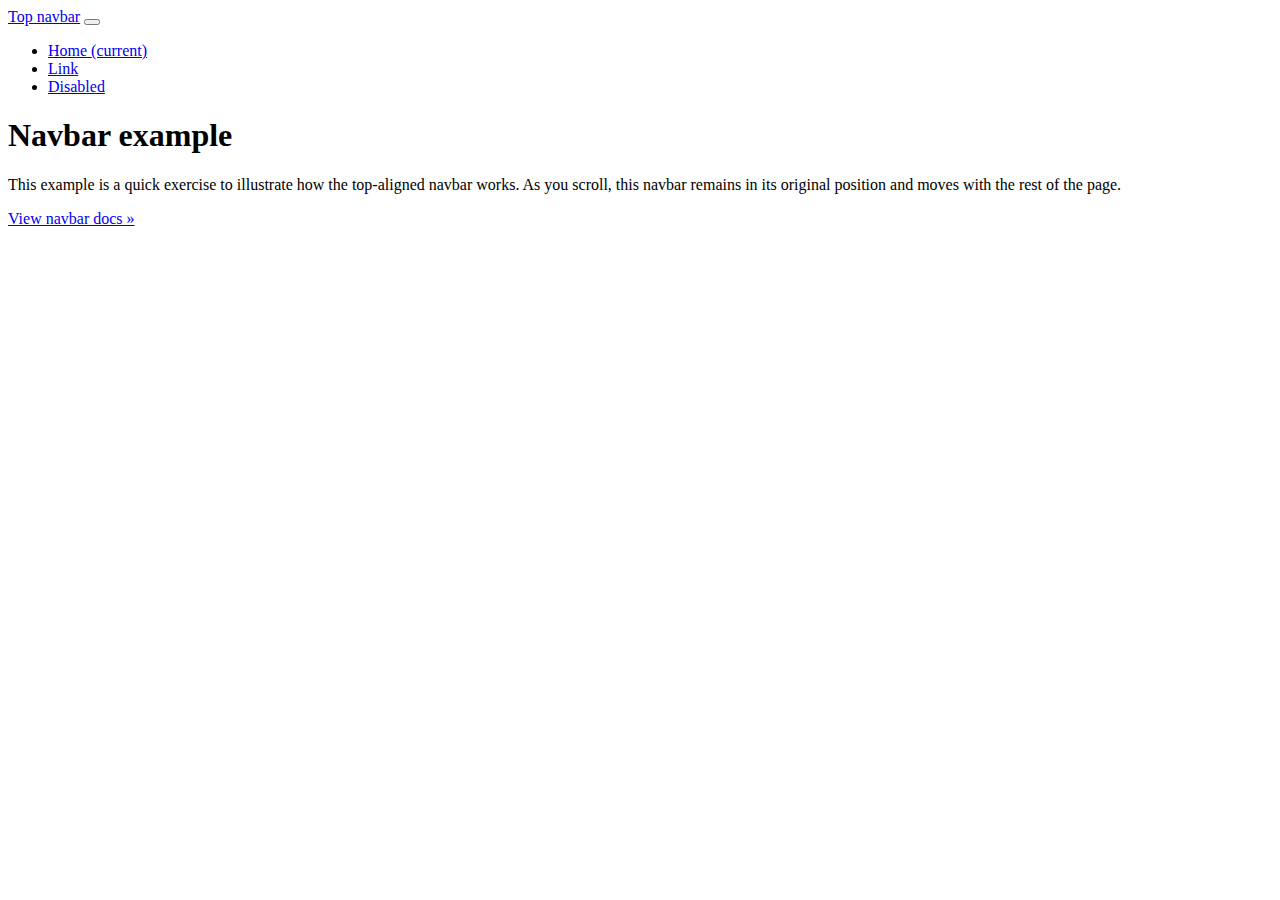
==== src/main/resources/templates/index.html @ 195d8e48 "更新" ====
<!doctype html>
<html lang="en">
<head>
    <meta charset="utf-8">
    <meta name="viewport" content="width=device-width, initial-scale=1, shrink-to-fit=no">
    <meta name="description" content="">
    <meta name="author" content="">
    <link rel="icon" href="../../../../favicon.ico">

    <title>Top navbar example for Bootstrap</title>
    <base href="http://localhost:63342/my-empty-project/static/">
    <!-- Bootstrap core CSS -->
    <link href="css/bootstrap/bootstrap.min.css" rel="stylesheet">

    <!-- Custom styles for this template -->
    <link href="css/navbar-top.css" rel="stylesheet">
</head>

<body>

<nav class="navbar navbar-expand-md navbar-dark bg-dark mb-4">
    <a class="navbar-brand" href="#">Top navbar</a>
    <button class="navbar-toggler" type="button" data-toggle="collapse" data-target="#navbarCollapse" aria-controls="navbarCollapse" aria-expanded="false" aria-label="Toggle navigation">
        <span class="navbar-toggler-icon"></span>
    </button>
    <div class="collapse navbar-collapse" id="navbarCollapse">
        <ul class="navbar-nav mr-auto">
            <li class="nav-item active">
                <a class="nav-link" href="#">Home <span class="sr-only">(current)</span></a>
            </li>
            <li class="nav-item">
                <a class="nav-link" href="#">Link</a>
            </li>
            <li class="nav-item">
                <a class="nav-link disabled" href="#">Disabled</a>
            </li>
        </ul>
    </div>
</nav>

<main role="main" class="container">
    <div class="jumbotron">
        <h1>Navbar example</h1>
        <p class="lead">This example is a quick exercise to illustrate how the top-aligned navbar works. As you scroll, this navbar remains in its original position and moves with the rest of the page.</p>
        <a class="btn btn-lg btn-primary" href="../../components/navbar/" role="button">View navbar docs &raquo;</a>
    </div>
</main>

<!-- Bootstrap core JavaScript
================================================== -->
<!-- Placed at the end of the document so the pages load faster -->
<script type="application/javascript" src="js/jquery/jquery-3.3.1.min.js"></script>
<script>window.jQuery || document.write('<script src="js/vendor/jquery-slim.min.js"><\/script>')</script>
<script src="js\bootstrap\bootstrap.min.js"></script>
</body>
</html>
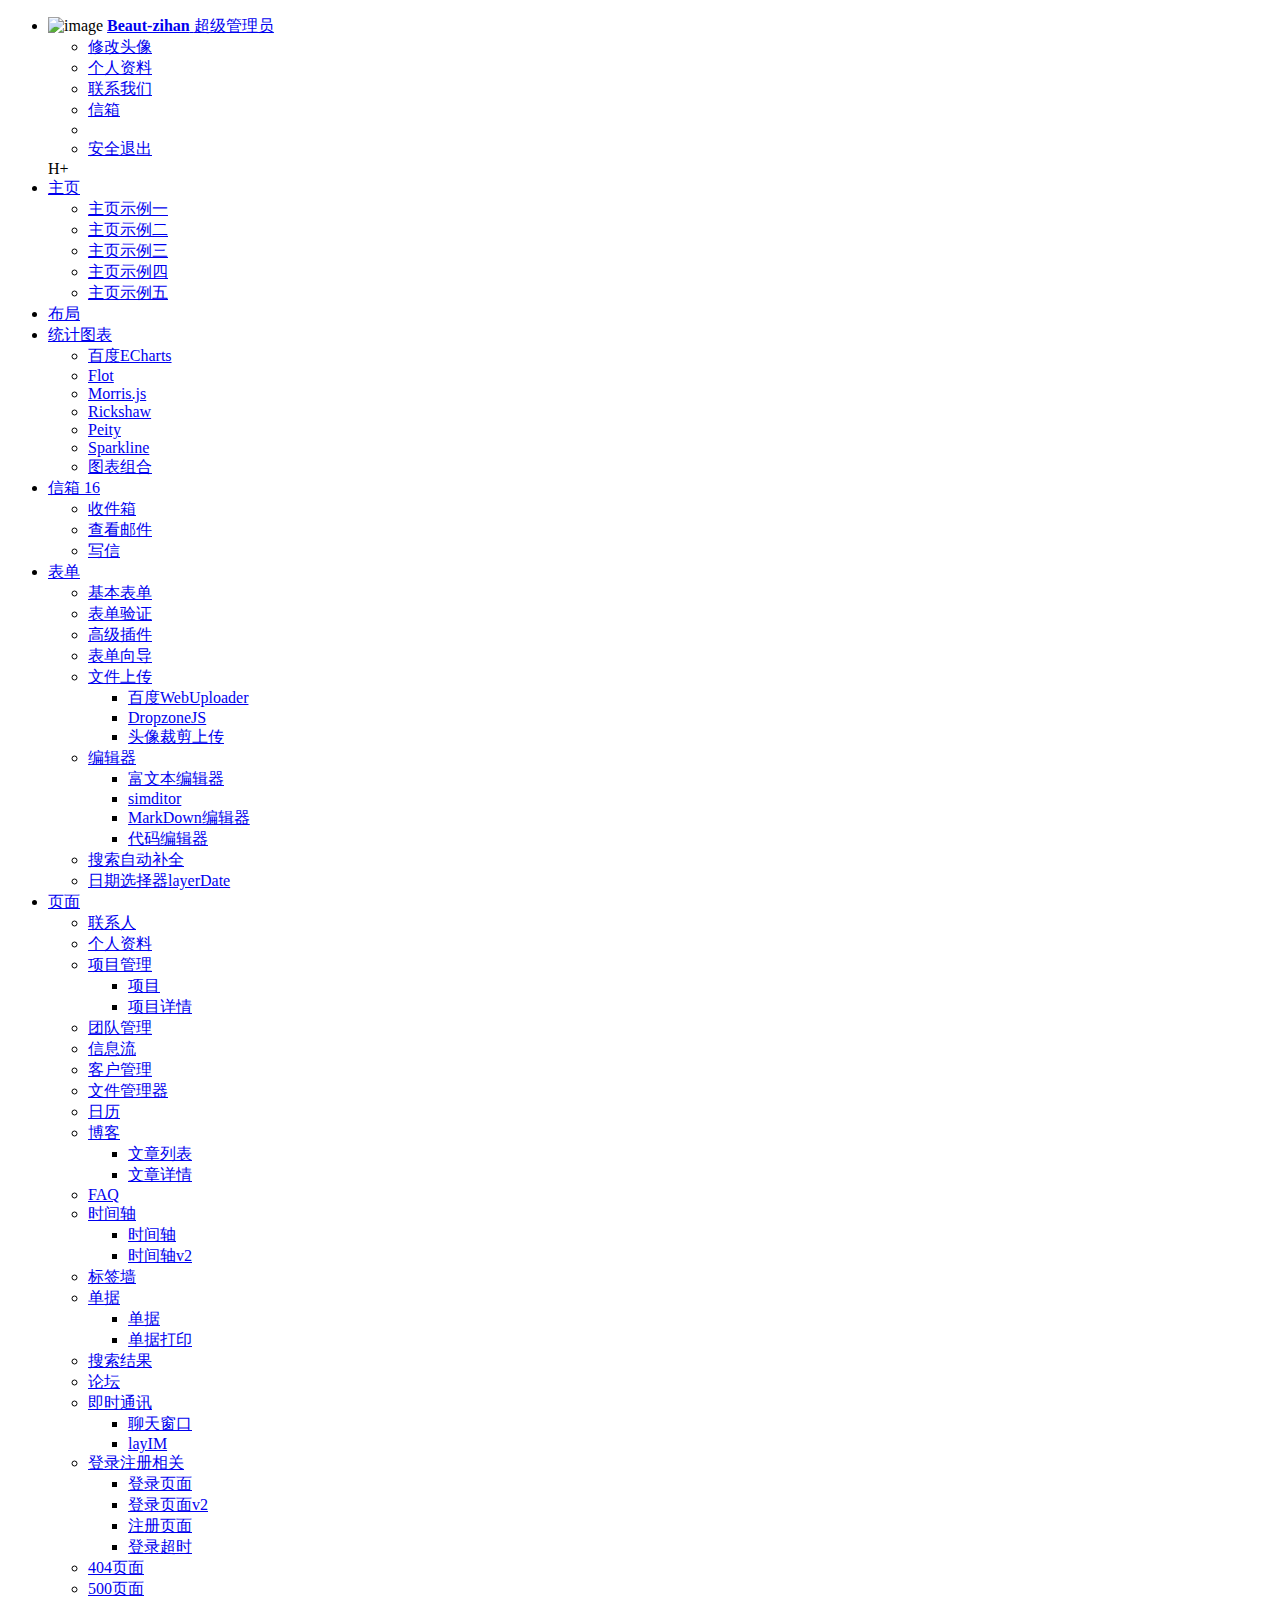
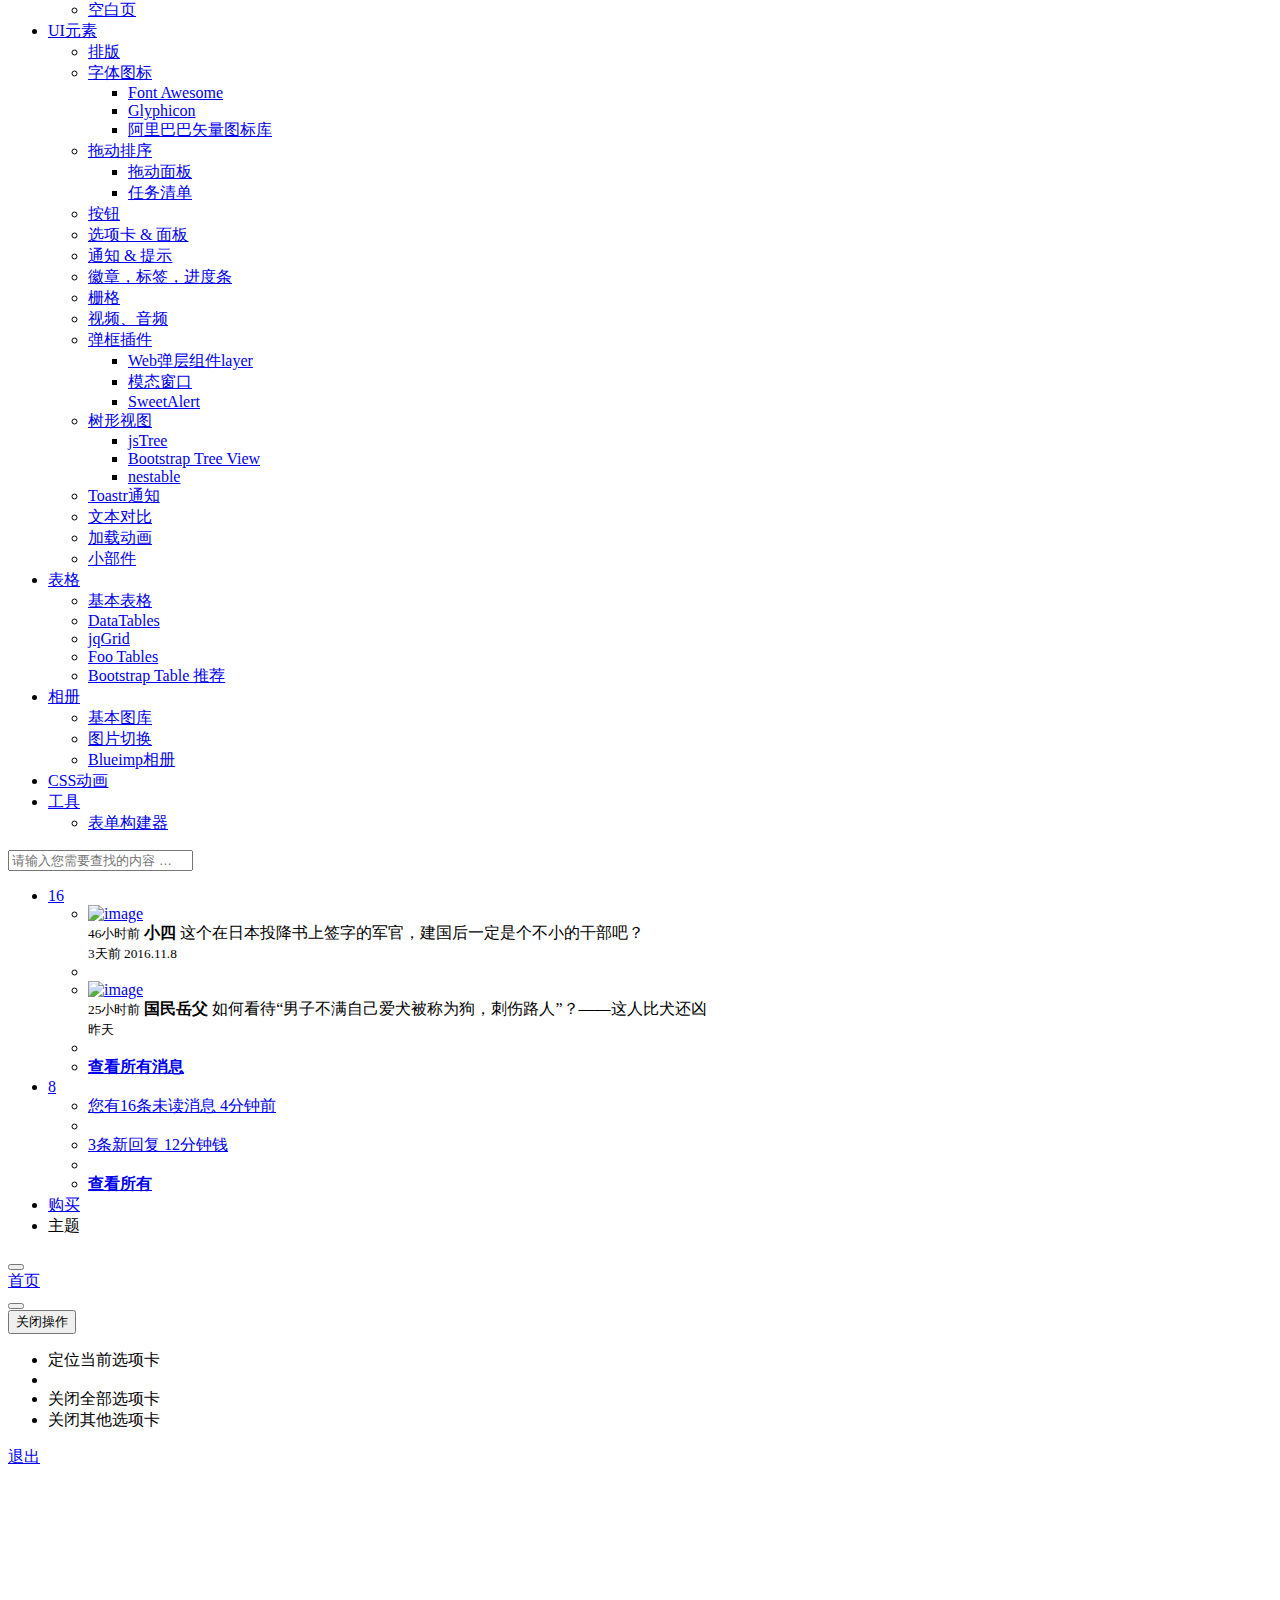
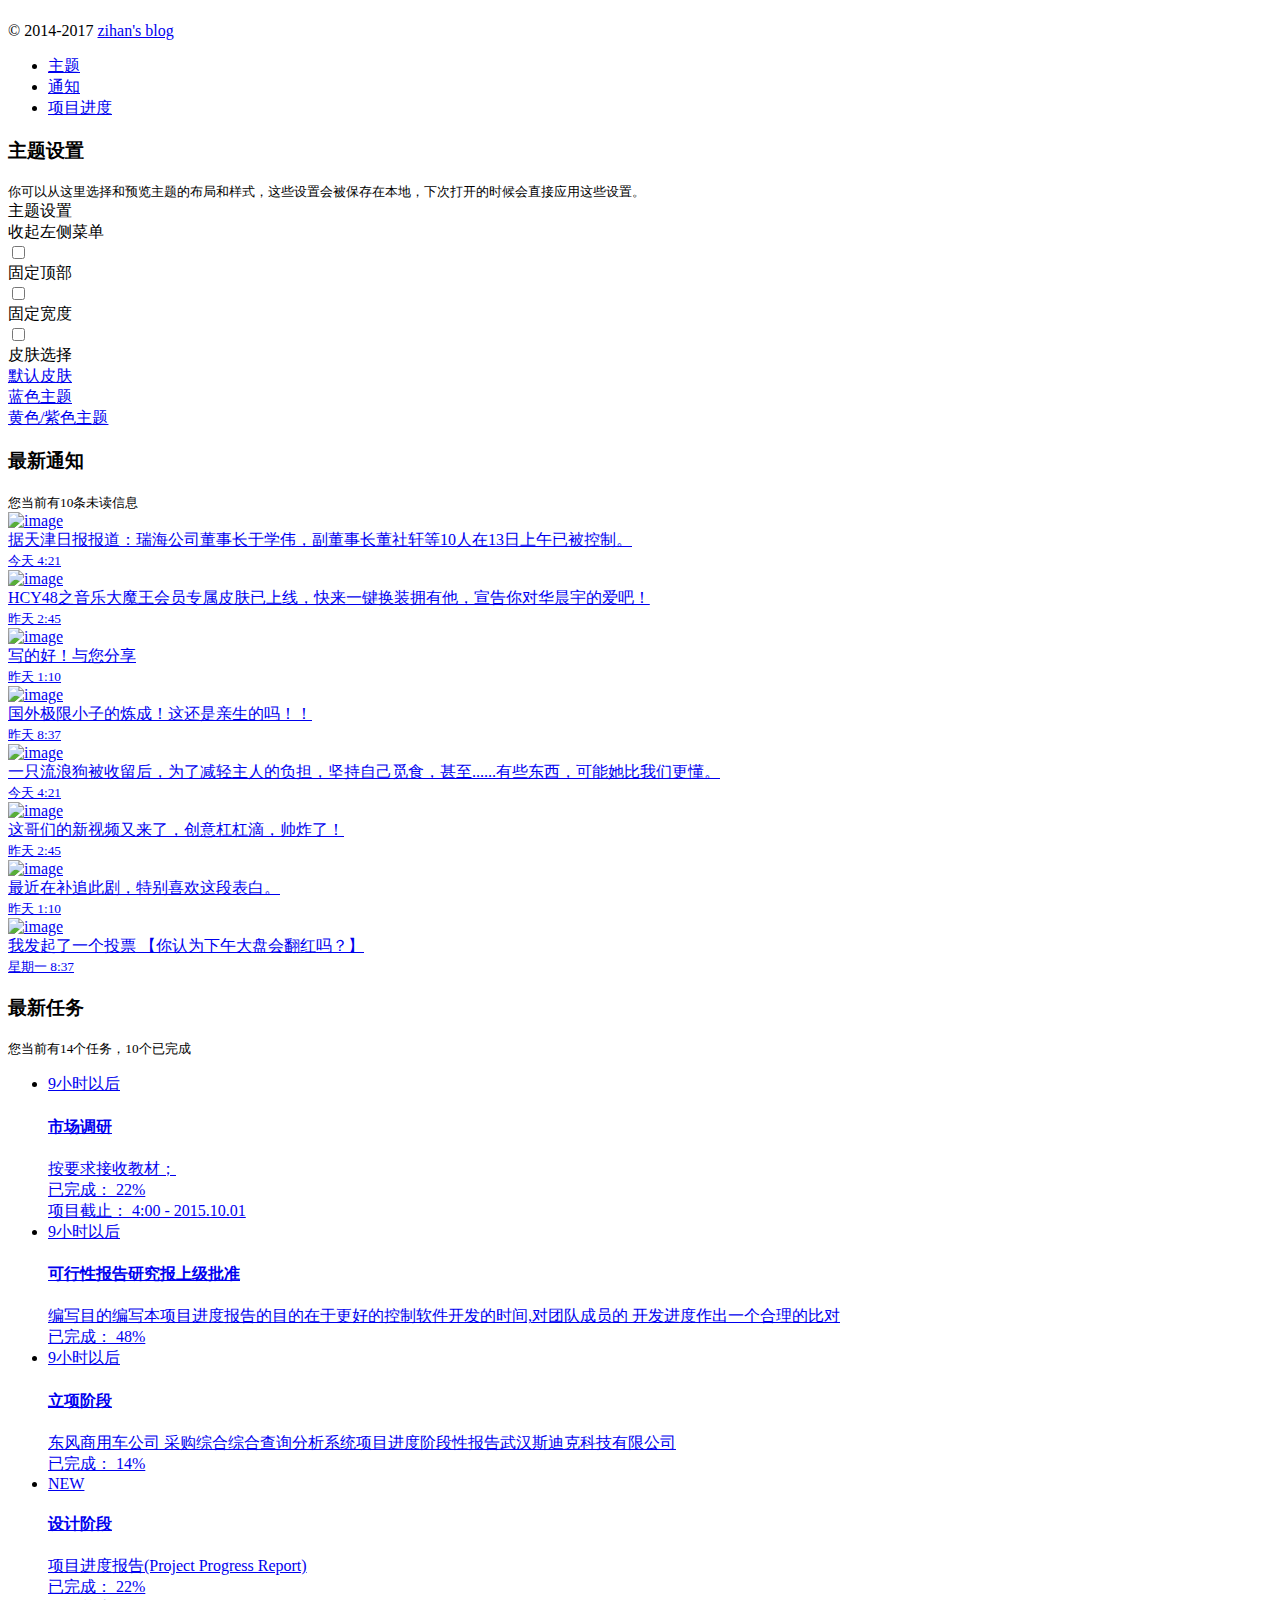
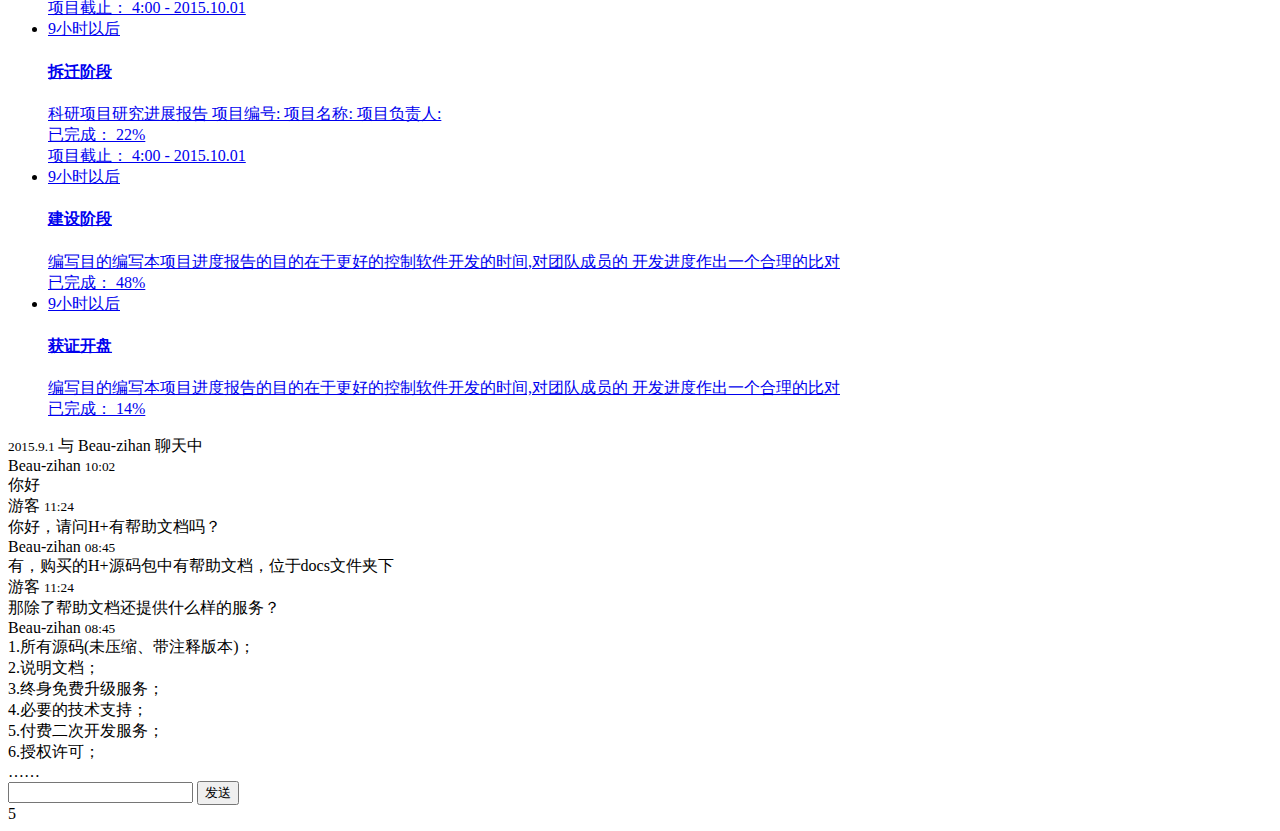
==== commit 4e612d4b: "更新" ====
--- a/src/main/resources/templates/index.html
+++ b/src/main/resources/templates/index.html
@@ -1,56 +1,935 @@
-<!doctype html>
-<html lang="en">
+<!DOCTYPE html>
+<html>
+
 <head>
     <meta charset="utf-8">
-    <meta name="viewport" content="width=device-width, initial-scale=1, shrink-to-fit=no">
-    <meta name="description" content="">
-    <meta name="author" content="">
-    <link rel="icon" href="../../../../favicon.ico">
-
-    <title>Top navbar example for Bootstrap</title>
+    <meta name="viewport" content="width=device-width, initial-scale=1.0">
+    <meta name="renderer" content="webkit">
+
+    <title>H+ 后台主题UI框架 - 主页</title>
     <base href="http://localhost:63342/my-empty-project/static/">
-    <!-- Bootstrap core CSS -->
-    <link href="css/bootstrap/bootstrap.min.css" rel="stylesheet">
-
-    <!-- Custom styles for this template -->
-    <link href="css/navbar-top.css" rel="stylesheet">
+    <meta name="keywords" content="H+后台主题,后台bootstrap框架,会员中心主题,后台HTML,响应式后台">
+    <meta name="description" content="H+是一个完全响应式，基于Bootstrap3最新版本开发的扁平化主题，她采用了主流的左右两栏式布局，使用了Html5+CSS3等现代技术">
+
+    <!--[if lt IE 9]>
+    <meta http-equiv="refresh" content="0;ie.html" />
+    <![endif]-->
+
+    <link rel="shortcut icon" href="favicon.ico"> <link href="css/bootstrap.min.css?v=3.3.6" rel="stylesheet">
+    <link href="css/font-awesome.min.css?v=4.4.0" rel="stylesheet">
+    <link href="css/animate.css" rel="stylesheet">
+    <link href="css/style.css?v=4.1.0" rel="stylesheet">
 </head>
 
-<body>
-
-<nav class="navbar navbar-expand-md navbar-dark bg-dark mb-4">
-    <a class="navbar-brand" href="#">Top navbar</a>
-    <button class="navbar-toggler" type="button" data-toggle="collapse" data-target="#navbarCollapse" aria-controls="navbarCollapse" aria-expanded="false" aria-label="Toggle navigation">
-        <span class="navbar-toggler-icon"></span>
-    </button>
-    <div class="collapse navbar-collapse" id="navbarCollapse">
-        <ul class="navbar-nav mr-auto">
-            <li class="nav-item active">
-                <a class="nav-link" href="#">Home <span class="sr-only">(current)</span></a>
-            </li>
-            <li class="nav-item">
-                <a class="nav-link" href="#">Link</a>
-            </li>
-            <li class="nav-item">
-                <a class="nav-link disabled" href="#">Disabled</a>
-            </li>
-        </ul>
+<body class="fixed-sidebar full-height-layout gray-bg" style="overflow:hidden">
+    <div id="wrapper">
+        <!--左侧导航开始-->
+        <nav class="navbar-default navbar-static-side" role="navigation">
+            <div class="nav-close"><i class="fa fa-times-circle"></i>
+            </div>
+            <div class="sidebar-collapse">
+                <ul class="nav" id="side-menu">
+                    <li class="nav-header">
+                        <div class="dropdown profile-element">
+                            <span><img alt="image" class="img-circle" src="img/profile_small.jpg" /></span>
+                            <a data-toggle="dropdown" class="dropdown-toggle" href="#">
+                                <span class="clear">
+                               <span class="block m-t-xs"><strong class="font-bold">Beaut-zihan</strong></span>
+                                <span class="text-muted text-xs block">超级管理员<b class="caret"></b></span>
+                                </span>
+                            </a>
+                            <ul class="dropdown-menu animated fadeInRight m-t-xs">
+                                <li><a class="J_menuItem" href="form_avatar.html">修改头像</a>
+                                </li>
+                                <li><a class="J_menuItem" href="profile.html">个人资料</a>
+                                </li>
+                                <li><a class="J_menuItem" href="contacts.html">联系我们</a>
+                                </li>
+                                <li><a class="J_menuItem" href="mailbox.html">信箱</a>
+                                </li>
+                                <li class="divider"></li>
+                                <li><a href="login.html">安全退出</a>
+                                </li>
+                            </ul>
+                        </div>
+                        <div class="logo-element">H+
+                        </div>
+                    </li>
+                    <li>
+                        <a href="#">
+                            <i class="fa fa-home"></i>
+                            <span class="nav-label">主页</span>
+                            <span class="fa arrow"></span>
+                        </a>
+                        <ul class="nav nav-second-level">
+                            <li>
+                                <a class="J_menuItem" href="index_v1.html" data-index="0">主页示例一</a>
+                            </li>
+                            <li>
+                                <a class="J_menuItem" href="index_v2.html">主页示例二</a>
+                            </li>
+                            <li>
+                                <a class="J_menuItem" href="index_v3.html">主页示例三</a>
+                            </li>
+                            <li>
+                                <a class="J_menuItem" href="index_v4.html">主页示例四</a>
+                            </li>
+                            <li>
+                                <a href="index_v5.html" target="_blank">主页示例五</a>
+                            </li>
+                        </ul>
+
+                    </li>
+                    <li>
+                        <a class="J_menuItem" href="layouts.html"><i class="fa fa-columns"></i> <span class="nav-label">布局</span></a>
+                    </li>
+                    <li>
+                        <a href="#">
+                            <i class="fa fa fa-bar-chart-o"></i>
+                            <span class="nav-label">统计图表</span>
+                            <span class="fa arrow"></span>
+                        </a>
+                        <ul class="nav nav-second-level">
+                            <li>
+                                <a class="J_menuItem" href="graph_echarts.html">百度ECharts</a>
+                            </li>
+                            <li>
+                                <a class="J_menuItem" href="graph_flot.html">Flot</a>
+                            </li>
+                            <li>
+                                <a class="J_menuItem" href="graph_morris.html">Morris.js</a>
+                            </li>
+                            <li>
+                                <a class="J_menuItem" href="graph_rickshaw.html">Rickshaw</a>
+                            </li>
+                            <li>
+                                <a class="J_menuItem" href="graph_peity.html">Peity</a>
+                            </li>
+                            <li>
+                                <a class="J_menuItem" href="graph_sparkline.html">Sparkline</a>
+                            </li>
+                            <li>
+                                <a class="J_menuItem" href="graph_metrics.html">图表组合</a>
+                            </li>
+                        </ul>
+                    </li>
+
+                    <li>
+                        <a href="mailbox.html"><i class="fa fa-envelope"></i> <span class="nav-label">信箱 </span><span class="label label-warning pull-right">16</span></a>
+                        <ul class="nav nav-second-level">
+                            <li><a class="J_menuItem" href="mailbox.html">收件箱</a>
+                            </li>
+                            <li><a class="J_menuItem" href="mail_detail.html">查看邮件</a>
+                            </li>
+                            <li><a class="J_menuItem" href="mail_compose.html">写信</a>
+                            </li>
+                        </ul>
+                    </li>
+                    <li>
+                        <a href="#"><i class="fa fa-edit"></i> <span class="nav-label">表单</span><span class="fa arrow"></span></a>
+                        <ul class="nav nav-second-level">
+                            <li><a class="J_menuItem" href="form_basic.html">基本表单</a>
+                            </li>
+                            <li><a class="J_menuItem" href="form_validate.html">表单验证</a>
+                            </li>
+                            <li><a class="J_menuItem" href="form_advanced.html">高级插件</a>
+                            </li>
+                            <li><a class="J_menuItem" href="form_wizard.html">表单向导</a>
+                            </li>
+                            <li>
+                                <a href="#">文件上传 <span class="fa arrow"></span></a>
+                                <ul class="nav nav-third-level">
+                                    <li><a class="J_menuItem" href="form_webuploader.html">百度WebUploader</a>
+                                    </li>
+                                    <li><a class="J_menuItem" href="form_file_upload.html">DropzoneJS</a>
+                                    </li>
+                                    <li><a class="J_menuItem" href="form_avatar.html">头像裁剪上传</a>
+                                    </li>
+                                </ul>
+                            </li>
+                            <li>
+                                <a href="#">编辑器 <span class="fa arrow"></span></a>
+                                <ul class="nav nav-third-level">
+                                    <li><a class="J_menuItem" href="form_editors.html">富文本编辑器</a>
+                                    </li>
+                                    <li><a class="J_menuItem" href="form_simditor.html">simditor</a>
+                                    </li>
+                                    <li><a class="J_menuItem" href="form_markdown.html">MarkDown编辑器</a>
+                                    </li>
+                                    <li><a class="J_menuItem" href="code_editor.html">代码编辑器</a>
+                                    </li>
+                                </ul>
+                            </li>
+                            <li><a class="J_menuItem" href="suggest.html">搜索自动补全</a>
+                            </li>
+                            <li><a class="J_menuItem" href="layerdate.html">日期选择器layerDate</a>
+                            </li>
+                        </ul>
+                    </li>
+                    <li>
+                        <a href="#"><i class="fa fa-desktop"></i> <span class="nav-label">页面</span><span class="fa arrow"></span></a>
+                        <ul class="nav nav-second-level">
+                            <li><a class="J_menuItem" href="contacts.html">联系人</a>
+                            </li>
+                            <li><a class="J_menuItem" href="profile.html">个人资料</a>
+                            </li>
+                            <li>
+                                <a href="#">项目管理 <span class="fa arrow"></span></a>
+                                <ul class="nav nav-third-level">
+                                    <li><a class="J_menuItem" href="projects.html">项目</a>
+                                    </li>
+                                    <li><a class="J_menuItem" href="project_detail.html">项目详情</a>
+                                    </li>
+                                </ul>
+                            </li>
+                            <li><a class="J_menuItem" href="teams_board.html">团队管理</a>
+                            </li>
+                            <li><a class="J_menuItem" href="social_feed.html">信息流</a>
+                            </li>
+                            <li><a class="J_menuItem" href="clients.html">客户管理</a>
+                            </li>
+                            <li><a class="J_menuItem" href="file_manager.html">文件管理器</a>
+                            </li>
+                            <li><a class="J_menuItem" href="calendar.html">日历</a>
+                            </li>
+                            <li>
+                                <a href="#">博客 <span class="fa arrow"></span></a>
+                                <ul class="nav nav-third-level">
+                                    <li><a class="J_menuItem" href="blog.html">文章列表</a>
+                                    </li>
+                                    <li><a class="J_menuItem" href="article.html">文章详情</a>
+                                    </li>
+                                </ul>
+                            </li>
+                            <li><a class="J_menuItem" href="faq.html">FAQ</a>
+                            </li>
+                            <li>
+                                <a href="#">时间轴 <span class="fa arrow"></span></a>
+                                <ul class="nav nav-third-level">
+                                    <li><a class="J_menuItem" href="timeline.html">时间轴</a>
+                                    </li>
+                                    <li><a class="J_menuItem" href="timeline_v2.html">时间轴v2</a>
+                                    </li>
+                                </ul>
+                            </li>
+                            <li><a class="J_menuItem" href="pin_board.html">标签墙</a>
+                            </li>
+                            <li>
+                                <a href="#">单据 <span class="fa arrow"></span></a>
+                                <ul class="nav nav-third-level">
+                                    <li><a class="J_menuItem" href="invoice.html">单据</a>
+                                    </li>
+                                    <li><a class="J_menuItem" href="invoice_print.html">单据打印</a>
+                                    </li>
+                                </ul>
+                            </li>
+                            <li><a class="J_menuItem" href="search_results.html">搜索结果</a>
+                            </li>
+                            <li><a class="J_menuItem" href="forum_main.html">论坛</a>
+                            </li>
+                            <li>
+                                <a href="#">即时通讯 <span class="fa arrow"></span></a>
+                                <ul class="nav nav-third-level">
+                                    <li><a class="J_menuItem" href="chat_view.html">聊天窗口</a>
+                                    </li>
+                                    <li><a class="J_menuItem" href="webim.html">layIM</a>
+                                    </li>
+                                </ul>
+                            </li>
+                            <li>
+                                <a href="#">登录注册相关 <span class="fa arrow"></span></a>
+                                <ul class="nav nav-third-level">
+                                    <li><a href="login.html" target="_blank">登录页面</a>
+                                    </li>
+                                    <li><a href="login_v2.html" target="_blank">登录页面v2</a>
+                                    </li>
+                                    <li><a href="register.html" target="_blank">注册页面</a>
+                                    </li>
+                                    <li><a href="lockscreen.html" target="_blank">登录超时</a>
+                                    </li>
+                                </ul>
+                            </li>
+                            <li><a class="J_menuItem" href="404.html">404页面</a>
+                            </li>
+                            <li><a class="J_menuItem" href="500.html">500页面</a>
+                            </li>
+                            <li><a class="J_menuItem" href="empty_page.html">空白页</a>
+                            </li>
+                        </ul>
+                    </li>
+                    <li>
+                        <a href="#"><i class="fa fa-flask"></i> <span class="nav-label">UI元素</span><span class="fa arrow"></span></a>
+                        <ul class="nav nav-second-level">
+                            <li><a class="J_menuItem" href="typography.html">排版</a>
+                            </li>
+                            <li>
+                                <a href="#">字体图标 <span class="fa arrow"></span></a>
+                                <ul class="nav nav-third-level">
+                                    <li>
+                                        <a class="J_menuItem" href="fontawesome.html">Font Awesome</a>
+                                    </li>
+                                    <li>
+                                        <a class="J_menuItem" href="glyphicons.html">Glyphicon</a>
+                                    </li>
+                                    <li>
+                                        <a class="J_menuItem" href="iconfont.html">阿里巴巴矢量图标库</a>
+                                    </li>
+                                </ul>
+                            </li>
+                            <li>
+                                <a href="#">拖动排序 <span class="fa arrow"></span></a>
+                                <ul class="nav nav-third-level">
+                                    <li><a class="J_menuItem" href="draggable_panels.html">拖动面板</a>
+                                    </li>
+                                    <li><a class="J_menuItem" href="agile_board.html">任务清单</a>
+                                    </li>
+                                </ul>
+                            </li>
+                            <li><a class="J_menuItem" href="buttons.html">按钮</a>
+                            </li>
+                            <li><a class="J_menuItem" href="tabs_panels.html">选项卡 &amp; 面板</a>
+                            </li>
+                            <li><a class="J_menuItem" href="notifications.html">通知 &amp; 提示</a>
+                            </li>
+                            <li><a class="J_menuItem" href="badges_labels.html">徽章，标签，进度条</a>
+                            </li>
+                            <li>
+                                <a class="J_menuItem" href="grid_options.html">栅格</a>
+                            </li>
+                            <li><a class="J_menuItem" href="plyr.html">视频、音频</a>
+                            </li>
+                            <li>
+                                <a href="#">弹框插件 <span class="fa arrow"></span></a>
+                                <ul class="nav nav-third-level">
+                                    <li><a class="J_menuItem" href="layer.html">Web弹层组件layer</a>
+                                    </li>
+                                    <li><a class="J_menuItem" href="modal_window.html">模态窗口</a>
+                                    </li>
+                                    <li><a class="J_menuItem" href="sweetalert.html">SweetAlert</a>
+                                    </li>
+                                </ul>
+                            </li>
+                            <li>
+                                <a href="#">树形视图 <span class="fa arrow"></span></a>
+                                <ul class="nav nav-third-level">
+                                    <li><a class="J_menuItem" href="jstree.html">jsTree</a>
+                                    </li>
+                                    <li><a class="J_menuItem" href="tree_view.html">Bootstrap Tree View</a>
+                                    </li>
+                                    <li><a class="J_menuItem" href="nestable_list.html">nestable</a>
+                                    </li>
+                                </ul>
+                            </li>
+                            <li><a class="J_menuItem" href="toastr_notifications.html">Toastr通知</a>
+                            </li>
+                            <li><a class="J_menuItem" href="diff.html">文本对比</a>
+                            </li>
+                            <li><a class="J_menuItem" href="spinners.html">加载动画</a>
+                            </li>
+                            <li><a class="J_menuItem" href="widgets.html">小部件</a>
+                            </li>
+                        </ul>
+                    </li>
+                    <li>
+                        <a href="#"><i class="fa fa-table"></i> <span class="nav-label">表格</span><span class="fa arrow"></span></a>
+                        <ul class="nav nav-second-level">
+                            <li><a class="J_menuItem" href="table_basic.html">基本表格</a>
+                            </li>
+                            <li><a class="J_menuItem" href="table_data_tables.html">DataTables</a>
+                            </li>
+                            <li><a class="J_menuItem" href="table_jqgrid.html">jqGrid</a>
+                            </li>
+                            <li><a class="J_menuItem" href="table_foo_table.html">Foo Tables</a>
+                            </li>
+                            <li><a class="J_menuItem" href="table_bootstrap.html">Bootstrap Table
+                                <span class="label label-danger pull-right">推荐</span></a>
+                            </li>
+                        </ul>
+                    </li>
+                    <li>
+                        <a href="#"><i class="fa fa-picture-o"></i> <span class="nav-label">相册</span><span class="fa arrow"></span></a>
+                        <ul class="nav nav-second-level">
+                            <li><a class="J_menuItem" href="basic_gallery.html">基本图库</a>
+                            </li>
+                            <li><a class="J_menuItem" href="carousel.html">图片切换</a>
+                            </li>
+                            <li><a class="J_menuItem" href="blueimp.html">Blueimp相册</a>
+                            </li>
+                        </ul>
+                    </li>
+                    <li>
+                        <a class="J_menuItem" href="css_animation.html"><i class="fa fa-magic"></i> <span class="nav-label">CSS动画</span></a>
+                    </li>
+                    <li>
+                        <a href="#"><i class="fa fa-cutlery"></i> <span class="nav-label">工具 </span><span class="fa arrow"></span></a>
+                        <ul class="nav nav-second-level">
+                            <li><a class="J_menuItem" href="form_builder.html">表单构建器</a>
+                            </li>
+                        </ul>
+                    </li>
+
+                </ul>
+            </div>
+        </nav>
+        <!--左侧导航结束-->
+        <!--右侧部分开始-->
+        <div id="page-wrapper" class="gray-bg dashbard-1">
+            <div class="row border-bottom">
+                <nav class="navbar navbar-static-top" role="navigation" style="margin-bottom: 0">
+                    <div class="navbar-header"><a class="navbar-minimalize minimalize-styl-2 btn btn-primary " href="#"><i class="fa fa-bars"></i> </a>
+                        <form role="search" class="navbar-form-custom" method="post" action="search_results.html">
+                            <div class="form-group">
+                                <input type="text" placeholder="请输入您需要查找的内容 …" class="form-control" name="top-search" id="top-search">
+                            </div>
+                        </form>
+                    </div>
+                    <ul class="nav navbar-top-links navbar-right">
+                        <li class="dropdown">
+                            <a class="dropdown-toggle count-info" data-toggle="dropdown" href="#">
+                                <i class="fa fa-envelope"></i> <span class="label label-warning">16</span>
+                            </a>
+                            <ul class="dropdown-menu dropdown-messages">
+                                <li class="m-t-xs">
+                                    <div class="dropdown-messages-box">
+                                        <a href="profile.html" class="pull-left">
+                                            <img alt="image" class="img-circle" src="img/a7.jpg">
+                                        </a>
+                                        <div class="media-body">
+                                            <small class="pull-right">46小时前</small>
+                                            <strong>小四</strong> 这个在日本投降书上签字的军官，建国后一定是个不小的干部吧？
+                                            <br>
+                                            <small class="text-muted">3天前 2016.11.8</small>
+                                        </div>
+                                    </div>
+                                </li>
+                                <li class="divider"></li>
+                                <li>
+                                    <div class="dropdown-messages-box">
+                                        <a href="profile.html" class="pull-left">
+                                            <img alt="image" class="img-circle" src="img/a4.jpg">
+                                        </a>
+                                        <div class="media-body ">
+                                            <small class="pull-right text-navy">25小时前</small>
+                                            <strong>国民岳父</strong> 如何看待“男子不满自己爱犬被称为狗，刺伤路人”？——这人比犬还凶
+                                            <br>
+                                            <small class="text-muted">昨天</small>
+                                        </div>
+                                    </div>
+                                </li>
+                                <li class="divider"></li>
+                                <li>
+                                    <div class="text-center link-block">
+                                        <a class="J_menuItem" href="mailbox.html">
+                                            <i class="fa fa-envelope"></i> <strong> 查看所有消息</strong>
+                                        </a>
+                                    </div>
+                                </li>
+                            </ul>
+                        </li>
+                        <li class="dropdown">
+                            <a class="dropdown-toggle count-info" data-toggle="dropdown" href="#">
+                                <i class="fa fa-bell"></i> <span class="label label-primary">8</span>
+                            </a>
+                            <ul class="dropdown-menu dropdown-alerts">
+                                <li>
+                                    <a href="mailbox.html">
+                                        <div>
+                                            <i class="fa fa-envelope fa-fw"></i> 您有16条未读消息
+                                            <span class="pull-right text-muted small">4分钟前</span>
+                                        </div>
+                                    </a>
+                                </li>
+                                <li class="divider"></li>
+                                <li>
+                                    <a href="profile.html">
+                                        <div>
+                                            <i class="fa fa-qq fa-fw"></i> 3条新回复
+                                            <span class="pull-right text-muted small">12分钟钱</span>
+                                        </div>
+                                    </a>
+                                </li>
+                                <li class="divider"></li>
+                                <li>
+                                    <div class="text-center link-block">
+                                        <a class="J_menuItem" href="notifications.html">
+                                            <strong>查看所有 </strong>
+                                            <i class="fa fa-angle-right"></i>
+                                        </a>
+                                    </div>
+                                </li>
+                            </ul>
+                        </li>
+                        <li class="hidden-xs">
+                            <a href="index_v1.html" class="J_menuItem" data-index="0"><i class="fa fa-cart-arrow-down"></i> 购买</a>
+                        </li>
+                        <li class="dropdown hidden-xs">
+                            <a class="right-sidebar-toggle" aria-expanded="false">
+                                <i class="fa fa-tasks"></i> 主题
+                            </a>
+                        </li>
+                    </ul>
+                </nav>
+            </div>
+            <div class="row content-tabs">
+                <button class="roll-nav roll-left J_tabLeft"><i class="fa fa-backward"></i>
+                </button>
+                <nav class="page-tabs J_menuTabs">
+                    <div class="page-tabs-content">
+                        <a href="javascript:;" class="active J_menuTab" data-id="index_v1.html">首页</a>
+                    </div>
+                </nav>
+                <button class="roll-nav roll-right J_tabRight"><i class="fa fa-forward"></i>
+                </button>
+                <div class="btn-group roll-nav roll-right">
+                    <button class="dropdown J_tabClose" data-toggle="dropdown">关闭操作<span class="caret"></span>
+
+                    </button>
+                    <ul role="menu" class="dropdown-menu dropdown-menu-right">
+                        <li class="J_tabShowActive"><a>定位当前选项卡</a>
+                        </li>
+                        <li class="divider"></li>
+                        <li class="J_tabCloseAll"><a>关闭全部选项卡</a>
+                        </li>
+                        <li class="J_tabCloseOther"><a>关闭其他选项卡</a>
+                        </li>
+                    </ul>
+                </div>
+                <a href="login.html" class="roll-nav roll-right J_tabExit"><i class="fa fa fa-sign-out"></i> 退出</a>
+            </div>
+            <div class="row J_mainContent" id="content-main">
+                <iframe class="J_iframe" name="iframe0" width="100%" height="100%" src="index_v1.html?v=4.0" frameborder="0" data-id="index_v1.html" seamless></iframe>
+            </div>
+            <div class="footer">
+                <div class="pull-right">&copy; 2014-2017 <a href="http://www.zi-han.net/" target="_blank">zihan's blog</a>
+                </div>
+            </div>
+        </div>
+        <!--右侧部分结束-->
+        <!--右侧边栏开始-->
+        <div id="right-sidebar">
+            <div class="sidebar-container">
+
+                <ul class="nav nav-tabs navs-3">
+
+                    <li class="active">
+                        <a data-toggle="tab" href="#tab-1">
+                            <i class="fa fa-gear"></i> 主题
+                        </a>
+                    </li>
+                    <li class=""><a data-toggle="tab" href="#tab-2">
+                        通知
+                    </a>
+                    </li>
+                    <li><a data-toggle="tab" href="#tab-3">
+                        项目进度
+                    </a>
+                    </li>
+                </ul>
+
+                <div class="tab-content">
+                    <div id="tab-1" class="tab-pane active">
+                        <div class="sidebar-title">
+                            <h3> <i class="fa fa-comments-o"></i> 主题设置</h3>
+                            <small><i class="fa fa-tim"></i> 你可以从这里选择和预览主题的布局和样式，这些设置会被保存在本地，下次打开的时候会直接应用这些设置。</small>
+                        </div>
+                        <div class="skin-setttings">
+                            <div class="title">主题设置</div>
+                            <div class="setings-item">
+                                <span>收起左侧菜单</span>
+                                <div class="switch">
+                                    <div class="onoffswitch">
+                                        <input type="checkbox" name="collapsemenu" class="onoffswitch-checkbox" id="collapsemenu">
+                                        <label class="onoffswitch-label" for="collapsemenu">
+                                            <span class="onoffswitch-inner"></span>
+                                            <span class="onoffswitch-switch"></span>
+                                        </label>
+                                    </div>
+                                </div>
+                            </div>
+                            <div class="setings-item">
+                                <span>固定顶部</span>
+
+                                <div class="switch">
+                                    <div class="onoffswitch">
+                                        <input type="checkbox" name="fixednavbar" class="onoffswitch-checkbox" id="fixednavbar">
+                                        <label class="onoffswitch-label" for="fixednavbar">
+                                            <span class="onoffswitch-inner"></span>
+                                            <span class="onoffswitch-switch"></span>
+                                        </label>
+                                    </div>
+                                </div>
+                            </div>
+                            <div class="setings-item">
+                                <span>
+                        固定宽度
+                    </span>
+
+                                <div class="switch">
+                                    <div class="onoffswitch">
+                                        <input type="checkbox" name="boxedlayout" class="onoffswitch-checkbox" id="boxedlayout">
+                                        <label class="onoffswitch-label" for="boxedlayout">
+                                            <span class="onoffswitch-inner"></span>
+                                            <span class="onoffswitch-switch"></span>
+                                        </label>
+                                    </div>
+                                </div>
+                            </div>
+                            <div class="title">皮肤选择</div>
+                            <div class="setings-item default-skin nb">
+                                <span class="skin-name ">
+                         <a href="#" class="s-skin-0">
+                             默认皮肤
+                         </a>
+                    </span>
+                            </div>
+                            <div class="setings-item blue-skin nb">
+                                <span class="skin-name ">
+                        <a href="#" class="s-skin-1">
+                            蓝色主题
+                        </a>
+                    </span>
+                            </div>
+                            <div class="setings-item yellow-skin nb">
+                                <span class="skin-name ">
+                        <a href="#" class="s-skin-3">
+                            黄色/紫色主题
+                        </a>
+                    </span>
+                            </div>
+                        </div>
+                    </div>
+                    <div id="tab-2" class="tab-pane">
+
+                        <div class="sidebar-title">
+                            <h3> <i class="fa fa-comments-o"></i> 最新通知</h3>
+                            <small><i class="fa fa-tim"></i> 您当前有10条未读信息</small>
+                        </div>
+
+                        <div>
+
+                            <div class="sidebar-message">
+                                <a href="#">
+                                    <div class="pull-left text-center">
+                                        <img alt="image" class="img-circle message-avatar" src="img/a1.jpg">
+
+                                        <div class="m-t-xs">
+                                            <i class="fa fa-star text-warning"></i>
+                                            <i class="fa fa-star text-warning"></i>
+                                        </div>
+                                    </div>
+                                    <div class="media-body">
+
+                                        据天津日报报道：瑞海公司董事长于学伟，副董事长董社轩等10人在13日上午已被控制。
+                                        <br>
+                                        <small class="text-muted">今天 4:21</small>
+                                    </div>
+                                </a>
+                            </div>
+                            <div class="sidebar-message">
+                                <a href="#">
+                                    <div class="pull-left text-center">
+                                        <img alt="image" class="img-circle message-avatar" src="img/a2.jpg">
+                                    </div>
+                                    <div class="media-body">
+                                        HCY48之音乐大魔王会员专属皮肤已上线，快来一键换装拥有他，宣告你对华晨宇的爱吧！
+                                        <br>
+                                        <small class="text-muted">昨天 2:45</small>
+                                    </div>
+                                </a>
+                            </div>
+                            <div class="sidebar-message">
+                                <a href="#">
+                                    <div class="pull-left text-center">
+                                        <img alt="image" class="img-circle message-avatar" src="img/a3.jpg">
+
+                                        <div class="m-t-xs">
+                                            <i class="fa fa-star text-warning"></i>
+                                            <i class="fa fa-star text-warning"></i>
+                                            <i class="fa fa-star text-warning"></i>
+                                        </div>
+                                    </div>
+                                    <div class="media-body">
+                                        写的好！与您分享
+                                        <br>
+                                        <small class="text-muted">昨天 1:10</small>
+                                    </div>
+                                </a>
+                            </div>
+                            <div class="sidebar-message">
+                                <a href="#">
+                                    <div class="pull-left text-center">
+                                        <img alt="image" class="img-circle message-avatar" src="img/a4.jpg">
+                                    </div>
+
+                                    <div class="media-body">
+                                        国外极限小子的炼成！这还是亲生的吗！！
+                                        <br>
+                                        <small class="text-muted">昨天 8:37</small>
+                                    </div>
+                                </a>
+                            </div>
+                            <div class="sidebar-message">
+                                <a href="#">
+                                    <div class="pull-left text-center">
+                                        <img alt="image" class="img-circle message-avatar" src="img/a8.jpg">
+                                    </div>
+                                    <div class="media-body">
+
+                                        一只流浪狗被收留后，为了减轻主人的负担，坚持自己觅食，甚至......有些东西，可能她比我们更懂。
+                                        <br>
+                                        <small class="text-muted">今天 4:21</small>
+                                    </div>
+                                </a>
+                            </div>
+                            <div class="sidebar-message">
+                                <a href="#">
+                                    <div class="pull-left text-center">
+                                        <img alt="image" class="img-circle message-avatar" src="img/a7.jpg">
+                                    </div>
+                                    <div class="media-body">
+                                        这哥们的新视频又来了，创意杠杠滴，帅炸了！
+                                        <br>
+                                        <small class="text-muted">昨天 2:45</small>
+                                    </div>
+                                </a>
+                            </div>
+                            <div class="sidebar-message">
+                                <a href="#">
+                                    <div class="pull-left text-center">
+                                        <img alt="image" class="img-circle message-avatar" src="img/a3.jpg">
+
+                                        <div class="m-t-xs">
+                                            <i class="fa fa-star text-warning"></i>
+                                            <i class="fa fa-star text-warning"></i>
+                                            <i class="fa fa-star text-warning"></i>
+                                        </div>
+                                    </div>
+                                    <div class="media-body">
+                                        最近在补追此剧，特别喜欢这段表白。
+                                        <br>
+                                        <small class="text-muted">昨天 1:10</small>
+                                    </div>
+                                </a>
+                            </div>
+                            <div class="sidebar-message">
+                                <a href="#">
+                                    <div class="pull-left text-center">
+                                        <img alt="image" class="img-circle message-avatar" src="img/a4.jpg">
+                                    </div>
+                                    <div class="media-body">
+                                        我发起了一个投票 【你认为下午大盘会翻红吗？】
+                                        <br>
+                                        <small class="text-muted">星期一 8:37</small>
+                                    </div>
+                                </a>
+                            </div>
+                        </div>
+
+                    </div>
+                    <div id="tab-3" class="tab-pane">
+
+                        <div class="sidebar-title">
+                            <h3> <i class="fa fa-cube"></i> 最新任务</h3>
+                            <small><i class="fa fa-tim"></i> 您当前有14个任务，10个已完成</small>
+                        </div>
+
+                        <ul class="sidebar-list">
+                            <li>
+                                <a href="#">
+                                    <div class="small pull-right m-t-xs">9小时以后</div>
+                                    <h4>市场调研</h4> 按要求接收教材；
+
+                                    <div class="small">已完成： 22%</div>
+                                    <div class="progress progress-mini">
+                                        <div style="width: 22%;" class="progress-bar progress-bar-warning"></div>
+                                    </div>
+                                    <div class="small text-muted m-t-xs">项目截止： 4:00 - 2015.10.01</div>
+                                </a>
+                            </li>
+                            <li>
+                                <a href="#">
+                                    <div class="small pull-right m-t-xs">9小时以后</div>
+                                    <h4>可行性报告研究报上级批准 </h4> 编写目的编写本项目进度报告的目的在于更好的控制软件开发的时间,对团队成员的 开发进度作出一个合理的比对
+
+                                    <div class="small">已完成： 48%</div>
+                                    <div class="progress progress-mini">
+                                        <div style="width: 48%;" class="progress-bar"></div>
+                                    </div>
+                                </a>
+                            </li>
+                            <li>
+                                <a href="#">
+                                    <div class="small pull-right m-t-xs">9小时以后</div>
+                                    <h4>立项阶段</h4> 东风商用车公司 采购综合综合查询分析系统项目进度阶段性报告武汉斯迪克科技有限公司
+
+                                    <div class="small">已完成： 14%</div>
+                                    <div class="progress progress-mini">
+                                        <div style="width: 14%;" class="progress-bar progress-bar-info"></div>
+                                    </div>
+                                </a>
+                            </li>
+                            <li>
+                                <a href="#">
+                                    <span class="label label-primary pull-right">NEW</span>
+                                    <h4>设计阶段</h4>
+                                    <!--<div class="small pull-right m-t-xs">9小时以后</div>-->
+                                    项目进度报告(Project Progress Report)
+                                    <div class="small">已完成： 22%</div>
+                                    <div class="small text-muted m-t-xs">项目截止： 4:00 - 2015.10.01</div>
+                                </a>
+                            </li>
+                            <li>
+                                <a href="#">
+                                    <div class="small pull-right m-t-xs">9小时以后</div>
+                                    <h4>拆迁阶段</h4> 科研项目研究进展报告 项目编号: 项目名称: 项目负责人:
+
+                                    <div class="small">已完成： 22%</div>
+                                    <div class="progress progress-mini">
+                                        <div style="width: 22%;" class="progress-bar progress-bar-warning"></div>
+                                    </div>
+                                    <div class="small text-muted m-t-xs">项目截止： 4:00 - 2015.10.01</div>
+                                </a>
+                            </li>
+                            <li>
+                                <a href="#">
+                                    <div class="small pull-right m-t-xs">9小时以后</div>
+                                    <h4>建设阶段 </h4> 编写目的编写本项目进度报告的目的在于更好的控制软件开发的时间,对团队成员的 开发进度作出一个合理的比对
+
+                                    <div class="small">已完成： 48%</div>
+                                    <div class="progress progress-mini">
+                                        <div style="width: 48%;" class="progress-bar"></div>
+                                    </div>
+                                </a>
+                            </li>
+                            <li>
+                                <a href="#">
+                                    <div class="small pull-right m-t-xs">9小时以后</div>
+                                    <h4>获证开盘</h4> 编写目的编写本项目进度报告的目的在于更好的控制软件开发的时间,对团队成员的 开发进度作出一个合理的比对
+
+                                    <div class="small">已完成： 14%</div>
+                                    <div class="progress progress-mini">
+                                        <div style="width: 14%;" class="progress-bar progress-bar-info"></div>
+                                    </div>
+                                </a>
+                            </li>
+
+                        </ul>
+
+                    </div>
+                </div>
+
+            </div>
+        </div>
+        <!--右侧边栏结束-->
+        <!--mini聊天窗口开始-->
+        <div class="small-chat-box fadeInRight animated">
+
+            <div class="heading" draggable="true">
+                <small class="chat-date pull-right">
+                    2015.9.1
+                </small> 与 Beau-zihan 聊天中
+            </div>
+
+            <div class="content">
+
+                <div class="left">
+                    <div class="author-name">
+                        Beau-zihan <small class="chat-date">
+                        10:02
+                    </small>
+                    </div>
+                    <div class="chat-message active">
+                        你好
+                    </div>
+
+                </div>
+                <div class="right">
+                    <div class="author-name">
+                        游客
+                        <small class="chat-date">
+                            11:24
+                        </small>
+                    </div>
+                    <div class="chat-message">
+                        你好，请问H+有帮助文档吗？
+                    </div>
+                </div>
+                <div class="left">
+                    <div class="author-name">
+                        Beau-zihan
+                        <small class="chat-date">
+                            08:45
+                        </small>
+                    </div>
+                    <div class="chat-message active">
+                        有，购买的H+源码包中有帮助文档，位于docs文件夹下
+                    </div>
+                </div>
+                <div class="right">
+                    <div class="author-name">
+                        游客
+                        <small class="chat-date">
+                            11:24
+                        </small>
+                    </div>
+                    <div class="chat-message">
+                        那除了帮助文档还提供什么样的服务？
+                    </div>
+                </div>
+                <div class="left">
+                    <div class="author-name">
+                        Beau-zihan
+                        <small class="chat-date">
+                            08:45
+                        </small>
+                    </div>
+                    <div class="chat-message active">
+                        1.所有源码(未压缩、带注释版本)；
+                        <br> 2.说明文档；
+                        <br> 3.终身免费升级服务；
+                        <br> 4.必要的技术支持；
+                        <br> 5.付费二次开发服务；
+                        <br> 6.授权许可；
+                        <br> ……
+                        <br>
+                    </div>
+                </div>
+
+
+            </div>
+            <div class="form-chat">
+                <div class="input-group input-group-sm">
+                    <input type="text" class="form-control"> <span class="input-group-btn"> <button
+                        class="btn btn-primary" type="button">发送
+                </button> </span>
+                </div>
+            </div>
+
+        </div>
+        <div id="small-chat">
+            <span class="badge badge-warning pull-right">5</span>
+            <a class="open-small-chat">
+                <i class="fa fa-comments"></i>
+
+            </a>
+        </div>
+        <!--mini聊天窗口结束-->
     </div>
-</nav>
-
-<main role="main" class="container">
-    <div class="jumbotron">
-        <h1>Navbar example</h1>
-        <p class="lead">This example is a quick exercise to illustrate how the top-aligned navbar works. As you scroll, this navbar remains in its original position and moves with the rest of the page.</p>
-        <a class="btn btn-lg btn-primary" href="../../components/navbar/" role="button">View navbar docs &raquo;</a>
-    </div>
-</main>
-
-<!-- Bootstrap core JavaScript
-================================================== -->
-<!-- Placed at the end of the document so the pages load faster -->
-<script type="application/javascript" src="js/jquery/jquery-3.3.1.min.js"></script>
-<script>window.jQuery || document.write('<script src="js/vendor/jquery-slim.min.js"><\/script>')</script>
-<script src="js\bootstrap\bootstrap.min.js"></script>
+
+    <!-- 全局js -->
+    <script src="js/jquery.min.js?v=2.1.4"></script>
+    <script src="js/bootstrap.min.js?v=3.3.6"></script>
+    <script src="js/plugins/metisMenu/jquery.metisMenu.js"></script>
+    <script src="js/plugins/slimscroll/jquery.slimscroll.min.js"></script>
+    <script src="js/plugins/layer/layer.min.js"></script>
+
+    <!-- 自定义js -->
+    <script src="js/hplus.js?v=4.1.0"></script>
+    <script type="text/javascript" src="js/contabs.js"></script>
+
+    <!-- 第三方插件 -->
+    <script src="js/plugins/pace/pace.min.js"></script>
+
 </body>
+
 </html>
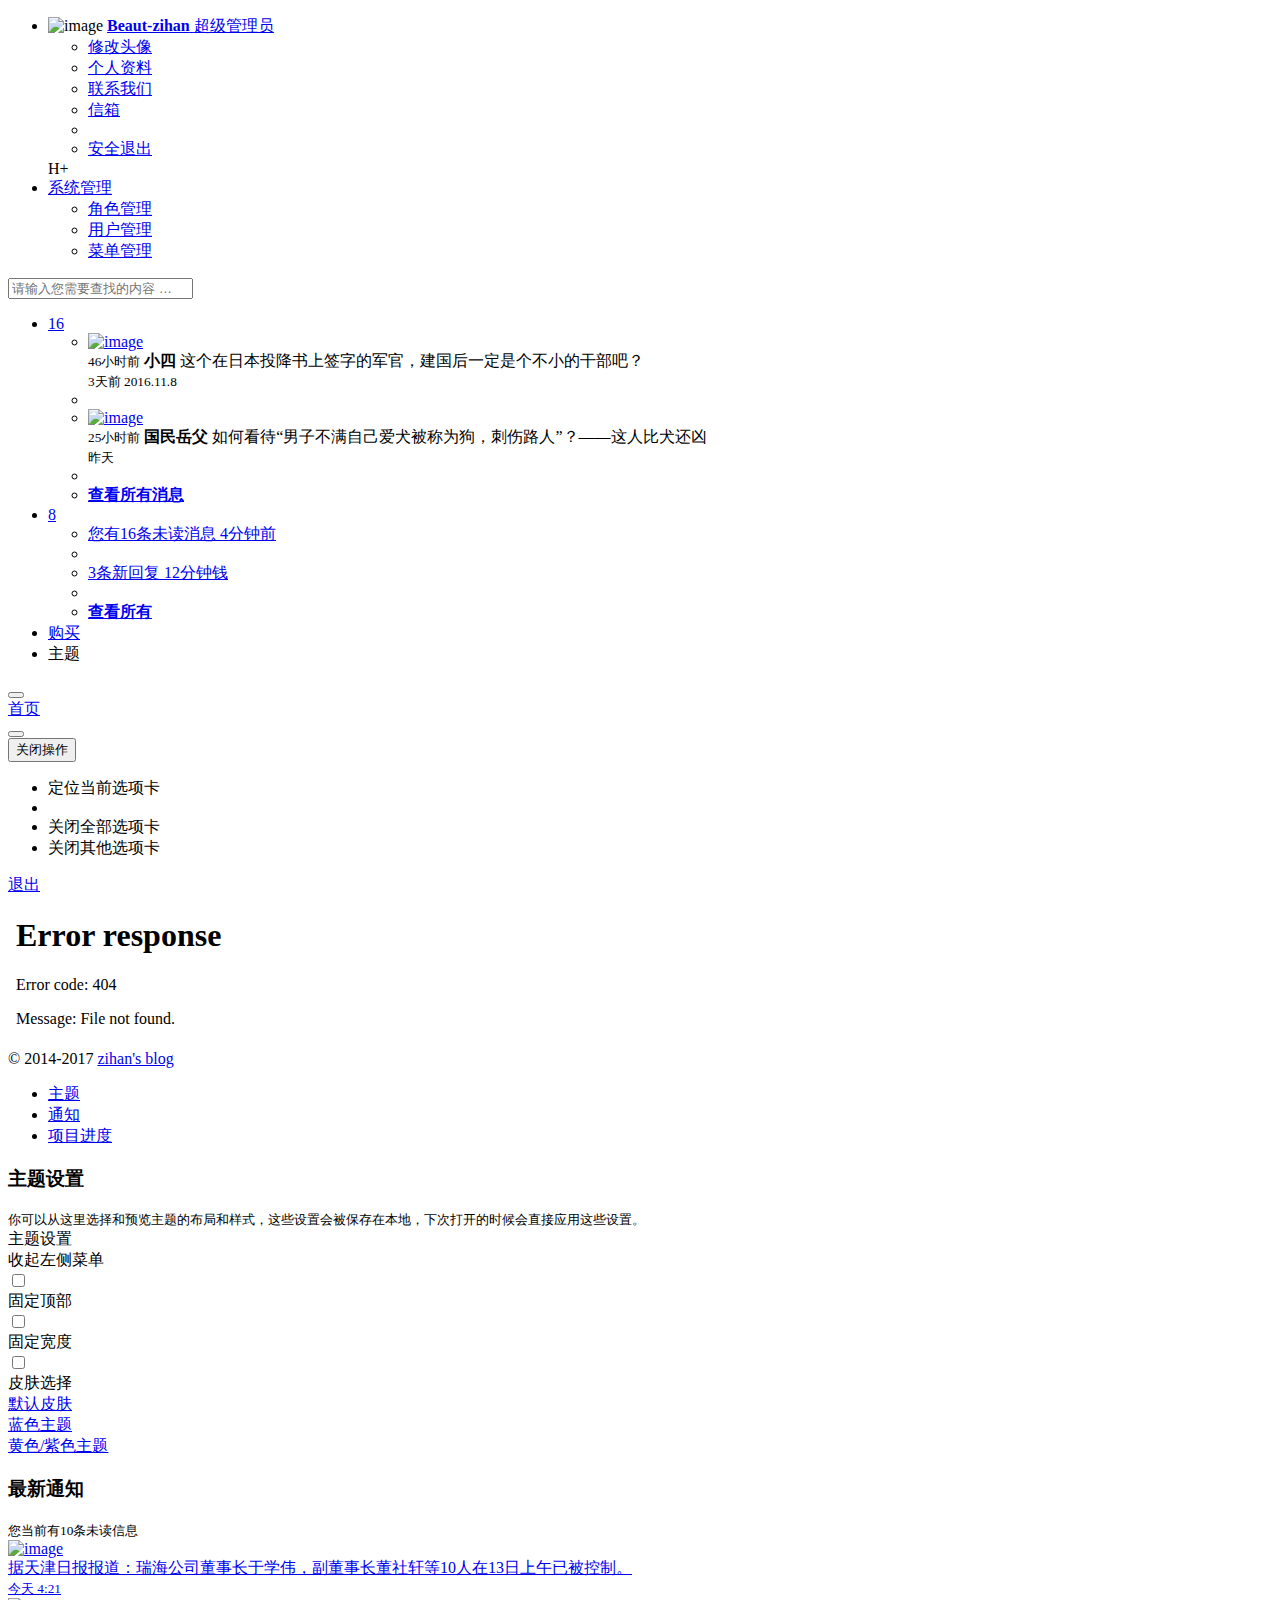
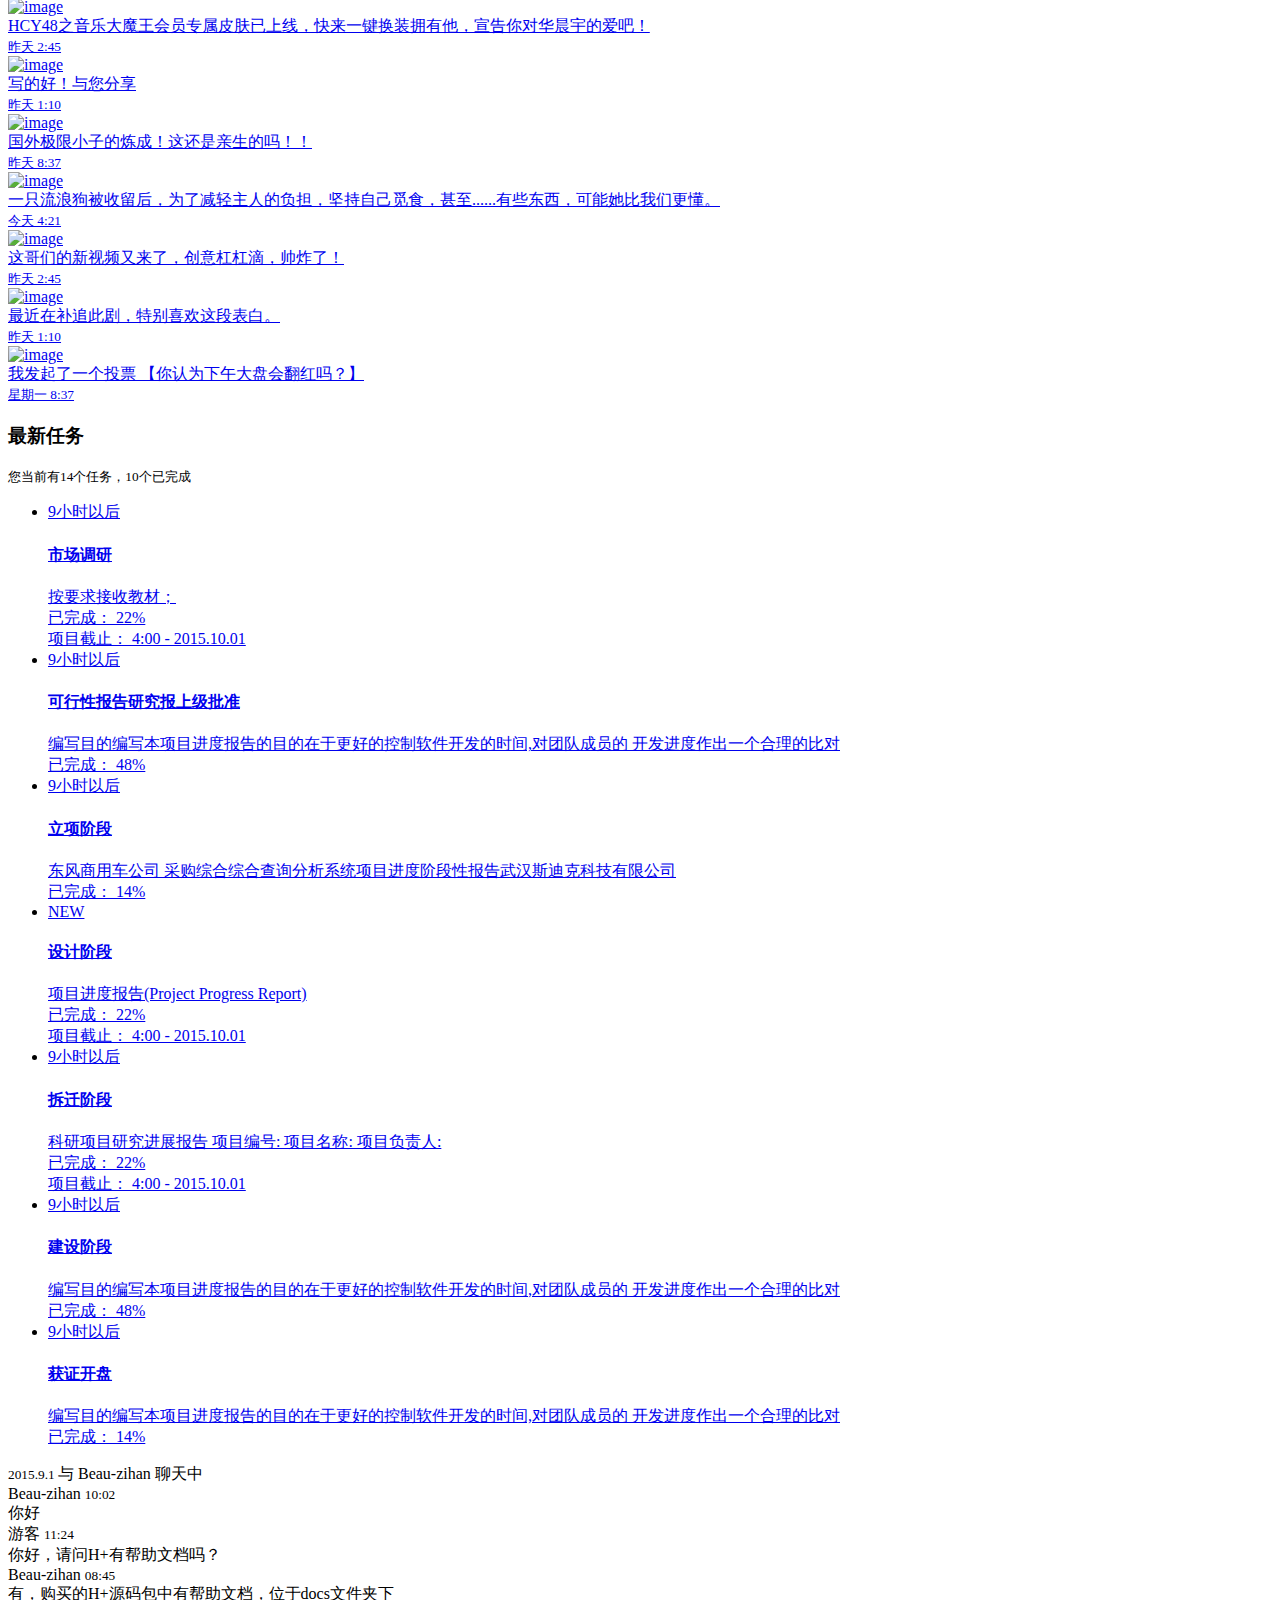
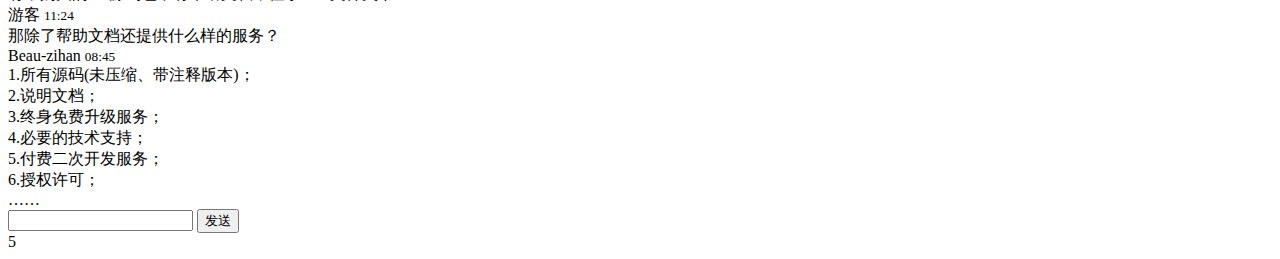
==== commit 43447aea: "更新" ====
--- a/src/main/resources/templates/index.html
+++ b/src/main/resources/templates/index.html
@@ -7,7 +7,7 @@
     <meta name="renderer" content="webkit">
 
     <title>H+ 后台主题UI框架 - 主页</title>
-    <base href="http://localhost:63342/my-empty-project/static/">
+    <!-- <base href="http://localhost:63342/my-empty-project/static/"> -->
     <meta name="keywords" content="H+后台主题,后台bootstrap框架,会员中心主题,后台HTML,响应式后台">
     <meta name="description" content="H+是一个完全响应式，基于Bootstrap3最新版本开发的扁平化主题，她采用了主流的左右两栏式布局，使用了Html5+CSS3等现代技术">
 
@@ -58,314 +58,24 @@
                     <li>
                         <a href="#">
                             <i class="fa fa-home"></i>
-                            <span class="nav-label">主页</span>
+                            <span class="nav-label">系统管理</span>
                             <span class="fa arrow"></span>
                         </a>
                         <ul class="nav nav-second-level">
-                            <li>
-                                <a class="J_menuItem" href="index_v1.html" data-index="0">主页示例一</a>
-                            </li>
-                            <li>
-                                <a class="J_menuItem" href="index_v2.html">主页示例二</a>
-                            </li>
-                            <li>
-                                <a class="J_menuItem" href="index_v3.html">主页示例三</a>
-                            </li>
-                            <li>
-                                <a class="J_menuItem" href="index_v4.html">主页示例四</a>
-                            </li>
-                            <li>
-                                <a href="index_v5.html" target="_blank">主页示例五</a>
+                            <li hidden>
+                                <a class="J_menuItem" href="/home/tohome" data-index="0">首页</a>
+                            </li>
+                            <li>
+                                <a class="J_menuItem" href="/home/tohome1">角色管理</a>
+                            </li>
+                            <li>
+                                <a class="J_menuItem" href="index_v2.html">用户管理</a>
+                            </li>
+                            <li>
+                                <a class="J_menuItem" href="index_v3.html">菜单管理</a>
                             </li>
                         </ul>
 
-                    </li>
-                    <li>
-                        <a class="J_menuItem" href="layouts.html"><i class="fa fa-columns"></i> <span class="nav-label">布局</span></a>
-                    </li>
-                    <li>
-                        <a href="#">
-                            <i class="fa fa fa-bar-chart-o"></i>
-                            <span class="nav-label">统计图表</span>
-                            <span class="fa arrow"></span>
-                        </a>
-                        <ul class="nav nav-second-level">
-                            <li>
-                                <a class="J_menuItem" href="graph_echarts.html">百度ECharts</a>
-                            </li>
-                            <li>
-                                <a class="J_menuItem" href="graph_flot.html">Flot</a>
-                            </li>
-                            <li>
-                                <a class="J_menuItem" href="graph_morris.html">Morris.js</a>
-                            </li>
-                            <li>
-                                <a class="J_menuItem" href="graph_rickshaw.html">Rickshaw</a>
-                            </li>
-                            <li>
-                                <a class="J_menuItem" href="graph_peity.html">Peity</a>
-                            </li>
-                            <li>
-                                <a class="J_menuItem" href="graph_sparkline.html">Sparkline</a>
-                            </li>
-                            <li>
-                                <a class="J_menuItem" href="graph_metrics.html">图表组合</a>
-                            </li>
-                        </ul>
-                    </li>
-
-                    <li>
-                        <a href="mailbox.html"><i class="fa fa-envelope"></i> <span class="nav-label">信箱 </span><span class="label label-warning pull-right">16</span></a>
-                        <ul class="nav nav-second-level">
-                            <li><a class="J_menuItem" href="mailbox.html">收件箱</a>
-                            </li>
-                            <li><a class="J_menuItem" href="mail_detail.html">查看邮件</a>
-                            </li>
-                            <li><a class="J_menuItem" href="mail_compose.html">写信</a>
-                            </li>
-                        </ul>
-                    </li>
-                    <li>
-                        <a href="#"><i class="fa fa-edit"></i> <span class="nav-label">表单</span><span class="fa arrow"></span></a>
-                        <ul class="nav nav-second-level">
-                            <li><a class="J_menuItem" href="form_basic.html">基本表单</a>
-                            </li>
-                            <li><a class="J_menuItem" href="form_validate.html">表单验证</a>
-                            </li>
-                            <li><a class="J_menuItem" href="form_advanced.html">高级插件</a>
-                            </li>
-                            <li><a class="J_menuItem" href="form_wizard.html">表单向导</a>
-                            </li>
-                            <li>
-                                <a href="#">文件上传 <span class="fa arrow"></span></a>
-                                <ul class="nav nav-third-level">
-                                    <li><a class="J_menuItem" href="form_webuploader.html">百度WebUploader</a>
-                                    </li>
-                                    <li><a class="J_menuItem" href="form_file_upload.html">DropzoneJS</a>
-                                    </li>
-                                    <li><a class="J_menuItem" href="form_avatar.html">头像裁剪上传</a>
-                                    </li>
-                                </ul>
-                            </li>
-                            <li>
-                                <a href="#">编辑器 <span class="fa arrow"></span></a>
-                                <ul class="nav nav-third-level">
-                                    <li><a class="J_menuItem" href="form_editors.html">富文本编辑器</a>
-                                    </li>
-                                    <li><a class="J_menuItem" href="form_simditor.html">simditor</a>
-                                    </li>
-                                    <li><a class="J_menuItem" href="form_markdown.html">MarkDown编辑器</a>
-                                    </li>
-                                    <li><a class="J_menuItem" href="code_editor.html">代码编辑器</a>
-                                    </li>
-                                </ul>
-                            </li>
-                            <li><a class="J_menuItem" href="suggest.html">搜索自动补全</a>
-                            </li>
-                            <li><a class="J_menuItem" href="layerdate.html">日期选择器layerDate</a>
-                            </li>
-                        </ul>
-                    </li>
-                    <li>
-                        <a href="#"><i class="fa fa-desktop"></i> <span class="nav-label">页面</span><span class="fa arrow"></span></a>
-                        <ul class="nav nav-second-level">
-                            <li><a class="J_menuItem" href="contacts.html">联系人</a>
-                            </li>
-                            <li><a class="J_menuItem" href="profile.html">个人资料</a>
-                            </li>
-                            <li>
-                                <a href="#">项目管理 <span class="fa arrow"></span></a>
-                                <ul class="nav nav-third-level">
-                                    <li><a class="J_menuItem" href="projects.html">项目</a>
-                                    </li>
-                                    <li><a class="J_menuItem" href="project_detail.html">项目详情</a>
-                                    </li>
-                                </ul>
-                            </li>
-                            <li><a class="J_menuItem" href="teams_board.html">团队管理</a>
-                            </li>
-                            <li><a class="J_menuItem" href="social_feed.html">信息流</a>
-                            </li>
-                            <li><a class="J_menuItem" href="clients.html">客户管理</a>
-                            </li>
-                            <li><a class="J_menuItem" href="file_manager.html">文件管理器</a>
-                            </li>
-                            <li><a class="J_menuItem" href="calendar.html">日历</a>
-                            </li>
-                            <li>
-                                <a href="#">博客 <span class="fa arrow"></span></a>
-                                <ul class="nav nav-third-level">
-                                    <li><a class="J_menuItem" href="blog.html">文章列表</a>
-                                    </li>
-                                    <li><a class="J_menuItem" href="article.html">文章详情</a>
-                                    </li>
-                                </ul>
-                            </li>
-                            <li><a class="J_menuItem" href="faq.html">FAQ</a>
-                            </li>
-                            <li>
-                                <a href="#">时间轴 <span class="fa arrow"></span></a>
-                                <ul class="nav nav-third-level">
-                                    <li><a class="J_menuItem" href="timeline.html">时间轴</a>
-                                    </li>
-                                    <li><a class="J_menuItem" href="timeline_v2.html">时间轴v2</a>
-                                    </li>
-                                </ul>
-                            </li>
-                            <li><a class="J_menuItem" href="pin_board.html">标签墙</a>
-                            </li>
-                            <li>
-                                <a href="#">单据 <span class="fa arrow"></span></a>
-                                <ul class="nav nav-third-level">
-                                    <li><a class="J_menuItem" href="invoice.html">单据</a>
-                                    </li>
-                                    <li><a class="J_menuItem" href="invoice_print.html">单据打印</a>
-                                    </li>
-                                </ul>
-                            </li>
-                            <li><a class="J_menuItem" href="search_results.html">搜索结果</a>
-                            </li>
-                            <li><a class="J_menuItem" href="forum_main.html">论坛</a>
-                            </li>
-                            <li>
-                                <a href="#">即时通讯 <span class="fa arrow"></span></a>
-                                <ul class="nav nav-third-level">
-                                    <li><a class="J_menuItem" href="chat_view.html">聊天窗口</a>
-                                    </li>
-                                    <li><a class="J_menuItem" href="webim.html">layIM</a>
-                                    </li>
-                                </ul>
-                            </li>
-                            <li>
-                                <a href="#">登录注册相关 <span class="fa arrow"></span></a>
-                                <ul class="nav nav-third-level">
-                                    <li><a href="login.html" target="_blank">登录页面</a>
-                                    </li>
-                                    <li><a href="login_v2.html" target="_blank">登录页面v2</a>
-                                    </li>
-                                    <li><a href="register.html" target="_blank">注册页面</a>
-                                    </li>
-                                    <li><a href="lockscreen.html" target="_blank">登录超时</a>
-                                    </li>
-                                </ul>
-                            </li>
-                            <li><a class="J_menuItem" href="404.html">404页面</a>
-                            </li>
-                            <li><a class="J_menuItem" href="500.html">500页面</a>
-                            </li>
-                            <li><a class="J_menuItem" href="empty_page.html">空白页</a>
-                            </li>
-                        </ul>
-                    </li>
-                    <li>
-                        <a href="#"><i class="fa fa-flask"></i> <span class="nav-label">UI元素</span><span class="fa arrow"></span></a>
-                        <ul class="nav nav-second-level">
-                            <li><a class="J_menuItem" href="typography.html">排版</a>
-                            </li>
-                            <li>
-                                <a href="#">字体图标 <span class="fa arrow"></span></a>
-                                <ul class="nav nav-third-level">
-                                    <li>
-                                        <a class="J_menuItem" href="fontawesome.html">Font Awesome</a>
-                                    </li>
-                                    <li>
-                                        <a class="J_menuItem" href="glyphicons.html">Glyphicon</a>
-                                    </li>
-                                    <li>
-                                        <a class="J_menuItem" href="iconfont.html">阿里巴巴矢量图标库</a>
-                                    </li>
-                                </ul>
-                            </li>
-                            <li>
-                                <a href="#">拖动排序 <span class="fa arrow"></span></a>
-                                <ul class="nav nav-third-level">
-                                    <li><a class="J_menuItem" href="draggable_panels.html">拖动面板</a>
-                                    </li>
-                                    <li><a class="J_menuItem" href="agile_board.html">任务清单</a>
-                                    </li>
-                                </ul>
-                            </li>
-                            <li><a class="J_menuItem" href="buttons.html">按钮</a>
-                            </li>
-                            <li><a class="J_menuItem" href="tabs_panels.html">选项卡 &amp; 面板</a>
-                            </li>
-                            <li><a class="J_menuItem" href="notifications.html">通知 &amp; 提示</a>
-                            </li>
-                            <li><a class="J_menuItem" href="badges_labels.html">徽章，标签，进度条</a>
-                            </li>
-                            <li>
-                                <a class="J_menuItem" href="grid_options.html">栅格</a>
-                            </li>
-                            <li><a class="J_menuItem" href="plyr.html">视频、音频</a>
-                            </li>
-                            <li>
-                                <a href="#">弹框插件 <span class="fa arrow"></span></a>
-                                <ul class="nav nav-third-level">
-                                    <li><a class="J_menuItem" href="layer.html">Web弹层组件layer</a>
-                                    </li>
-                                    <li><a class="J_menuItem" href="modal_window.html">模态窗口</a>
-                                    </li>
-                                    <li><a class="J_menuItem" href="sweetalert.html">SweetAlert</a>
-                                    </li>
-                                </ul>
-                            </li>
-                            <li>
-                                <a href="#">树形视图 <span class="fa arrow"></span></a>
-                                <ul class="nav nav-third-level">
-                                    <li><a class="J_menuItem" href="jstree.html">jsTree</a>
-                                    </li>
-                                    <li><a class="J_menuItem" href="tree_view.html">Bootstrap Tree View</a>
-                                    </li>
-                                    <li><a class="J_menuItem" href="nestable_list.html">nestable</a>
-                                    </li>
-                                </ul>
-                            </li>
-                            <li><a class="J_menuItem" href="toastr_notifications.html">Toastr通知</a>
-                            </li>
-                            <li><a class="J_menuItem" href="diff.html">文本对比</a>
-                            </li>
-                            <li><a class="J_menuItem" href="spinners.html">加载动画</a>
-                            </li>
-                            <li><a class="J_menuItem" href="widgets.html">小部件</a>
-                            </li>
-                        </ul>
-                    </li>
-                    <li>
-                        <a href="#"><i class="fa fa-table"></i> <span class="nav-label">表格</span><span class="fa arrow"></span></a>
-                        <ul class="nav nav-second-level">
-                            <li><a class="J_menuItem" href="table_basic.html">基本表格</a>
-                            </li>
-                            <li><a class="J_menuItem" href="table_data_tables.html">DataTables</a>
-                            </li>
-                            <li><a class="J_menuItem" href="table_jqgrid.html">jqGrid</a>
-                            </li>
-                            <li><a class="J_menuItem" href="table_foo_table.html">Foo Tables</a>
-                            </li>
-                            <li><a class="J_menuItem" href="table_bootstrap.html">Bootstrap Table
-                                <span class="label label-danger pull-right">推荐</span></a>
-                            </li>
-                        </ul>
-                    </li>
-                    <li>
-                        <a href="#"><i class="fa fa-picture-o"></i> <span class="nav-label">相册</span><span class="fa arrow"></span></a>
-                        <ul class="nav nav-second-level">
-                            <li><a class="J_menuItem" href="basic_gallery.html">基本图库</a>
-                            </li>
-                            <li><a class="J_menuItem" href="carousel.html">图片切换</a>
-                            </li>
-                            <li><a class="J_menuItem" href="blueimp.html">Blueimp相册</a>
-                            </li>
-                        </ul>
-                    </li>
-                    <li>
-                        <a class="J_menuItem" href="css_animation.html"><i class="fa fa-magic"></i> <span class="nav-label">CSS动画</span></a>
-                    </li>
-                    <li>
-                        <a href="#"><i class="fa fa-cutlery"></i> <span class="nav-label">工具 </span><span class="fa arrow"></span></a>
-                        <ul class="nav nav-second-level">
-                            <li><a class="J_menuItem" href="form_builder.html">表单构建器</a>
-                            </li>
-                        </ul>
                     </li>
 
                 </ul>
@@ -475,7 +185,7 @@
                 </button>
                 <nav class="page-tabs J_menuTabs">
                     <div class="page-tabs-content">
-                        <a href="javascript:;" class="active J_menuTab" data-id="index_v1.html">首页</a>
+                        <a href="javascript:;" class="active J_menuTab" data-id="/home/tohome">首页</a>
                     </div>
                 </nav>
                 <button class="roll-nav roll-right J_tabRight"><i class="fa fa-forward"></i>
@@ -497,7 +207,7 @@
                 <a href="login.html" class="roll-nav roll-right J_tabExit"><i class="fa fa fa-sign-out"></i> 退出</a>
             </div>
             <div class="row J_mainContent" id="content-main">
-                <iframe class="J_iframe" name="iframe0" width="100%" height="100%" src="index_v1.html?v=4.0" frameborder="0" data-id="index_v1.html" seamless></iframe>
+                <iframe class="J_iframe" name="iframe0" width="100%" height="100%" src="/home/tohome" frameborder="0" data-id="/home/tohome" seamless></iframe>
             </div>
             <div class="footer">
                 <div class="pull-right">&copy; 2014-2017 <a href="http://www.zi-han.net/" target="_blank">zihan's blog</a>
